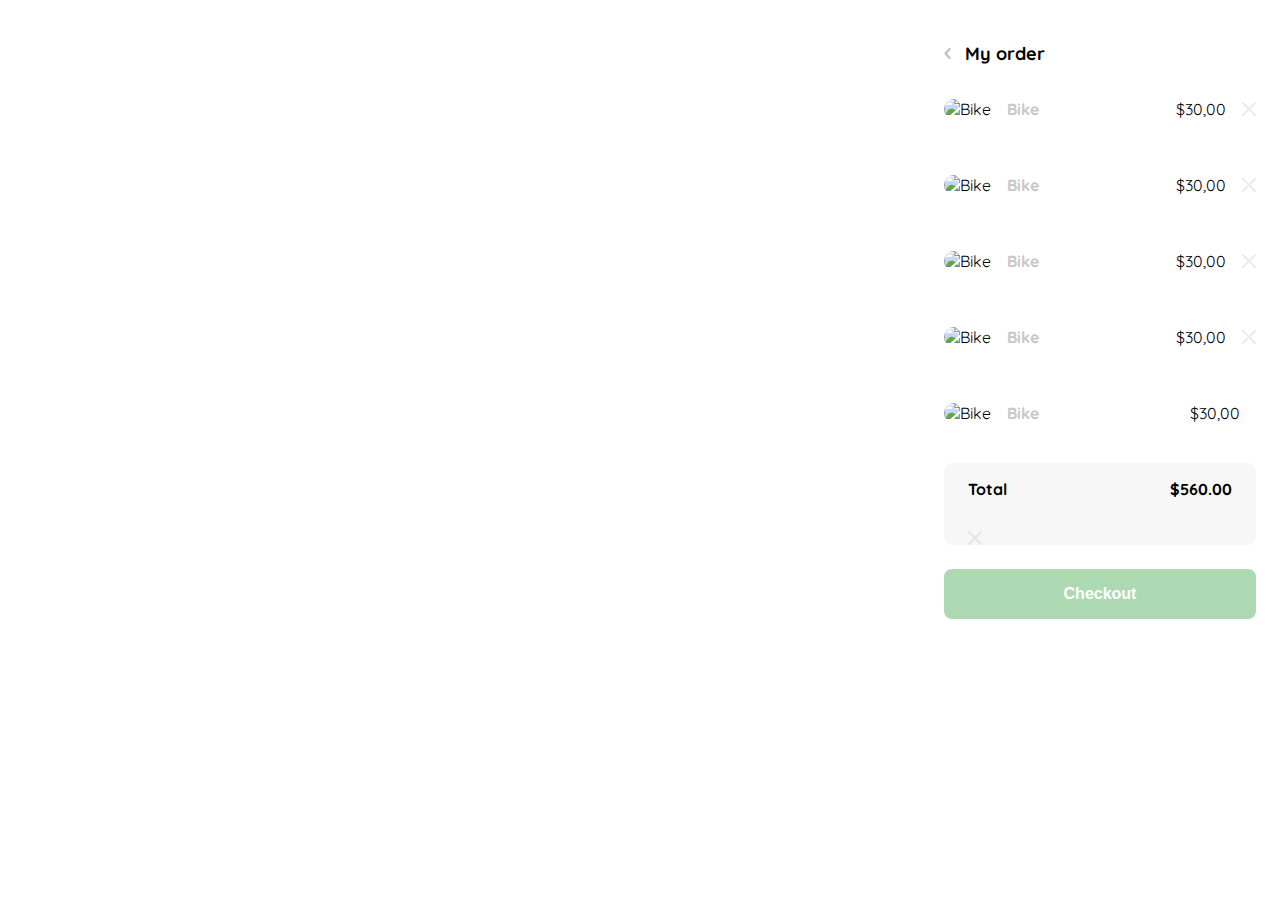
==== carrito.html @ 3cfe2cc2 "Añadido carrito" ====
<!DOCTYPE html>
<html lang="en">
<head>
    <meta charset="UTF-8">
    <meta http-equiv="X-UA-Compatible" content="IE=edge">
    <meta name="viewport" content="width=device-width, initial-scale=1.0">
    <link rel="preconnect" href="https://fonts.googleapis.com">
    <link rel="preconnect" href="https://fonts.gstatic.com" crossorigin>
    <link href="https://fonts.googleapis.com/css2?family=Quicksand:wght@300;500;700&display=swap" rel="stylesheet"> 
    <title>Document</title>
    <style>
                        :root{
            --white: #FFFFFF;
            --black: #000000;
            --dark: #232830;
            --very-light-pink: #C7C7C7;
            --text-input-field: #F7F7F7;
            --hospital-green: #ACD9B2;
        }
        body{
            margin: 0;
            font-family: 'Quicksand', sans-serif;
        }
        .product-detail{
            width: 360px;
            padding: 24px;
            position: absolute;
            right: 0;
            box-sizing: border-box;
        }
        .tittle{    
            font-size: large;
            font-weight: bold;
        }
        .tittle-container{
            display: flex;
        }
        .tittle-container img{
            transform:rotate(180deg);
            margin-right: 14px;
        }
        .order{
            display: grid;
            grid-template-columns: auto 1fr;
            gap: 16px;
            align-items: center;
            background-color: var(--text-input-field);
            margin-bottom: 24px;
            border-radius: 8px;
            padding: 0 24px; 
        }
        .order p:nth-child(1){
            display: flex;
            flex-direction: column;
        }
        .order p span:nth-child(1){
            font-size: medium;
            font-weight: bold;
        }
        .order p:nth-child(2){
            text-align: end;
            font-weight: bold;
        }
        .shopping-cart{
            display: grid;
            grid-template-columns: auto 1fr auto auto;
            gap: 16px;
            margin-bottom: 24px;
            align-items:center ;
        }
        .shopping-cart figure{
            margin: 0;
        }
        .shopping-cart figure img{
            width: 70px;
            height: 70px;
            border-radius: 20px;
            object-fit: cover;
        }
        .shopping-cart p:nth-child(2){
            color: var(--very-light-pink);
        }
        .shopping-cart p:nth-child(2){
            font-size: medium;
            font-weight: bold;
        }
        .primary-button{
            background-color: var(--hospital-green);
            border-radius: 8px;
            border: none;
            color: var(--white);
            width: 100%;
            cursor: pointer;
            font-size: var(--md);
            font-weight: bold;
            height: 50px;
        }

        @media(max-width: 640px){
            .product-detail{
                width: 100%;
            }
        }
    </style>
</head>
<body>
    <aside class="product-detail">
        <div class="tittle-container">
            <img src="./icons/flechita.svg" alt="arrow">     
            <p class="tittle">My order</p>
        </div>

        <div class="shopping-cart">
            <figure>
                <img src="https://images.pexels.com/photos/100582/pexels-photo-100582.jpeg?auto=compress&cs=tinysrgb&w=1260&h=750&dpr=1" alt="Bike">
            </figure>
            <p>Bike</p>
            <p>$30,00</p>
            <img src="./icons/icon_close.png" alt="close">
        </div>

        <div class="shopping-cart">
            <figure>
                <img src="https://images.pexels.com/photos/100582/pexels-photo-100582.jpeg?auto=compress&cs=tinysrgb&w=1260&h=750&dpr=1" alt="Bike">
            </figure>
            <p>Bike</p>
            <p>$30,00</p>
            <img src="./icons/icon_close.png" alt="close">
        </div>

        <div class="shopping-cart">
            <figure>
                <img src="https://images.pexels.com/photos/100582/pexels-photo-100582.jpeg?auto=compress&cs=tinysrgb&w=1260&h=750&dpr=1" alt="Bike">
            </figure>
            <p>Bike</p>
            <p>$30,00</p>
            <img src="./icons/icon_close.png" alt="close">
        </div>

        <div class="shopping-cart">
            <figure>
                <img src="https://images.pexels.com/photos/100582/pexels-photo-100582.jpeg?auto=compress&cs=tinysrgb&w=1260&h=750&dpr=1" alt="Bike">
            </figure>
            <p>Bike</p>
            <p>$30,00</p>
            <img src="./icons/icon_close.png" alt="close">
        </div>

        <div class="shopping-cart">
            <figure>
                <img src="https://images.pexels.com/photos/100582/pexels-photo-100582.jpeg?auto=compress&cs=tinysrgb&w=1260&h=750&dpr=1" alt="Bike">
            </figure>
            <p>Bike</p>
            <p>$30,00</p>
        </div>
        <div class="order">
            <p>
                <span>Total</span>
            </p>
            <p>$560.00</p>
            <img src="./icons/icon_close.png" alt="close">
        </div>
        <button class="primary-button">
            Checkout
        </button>
    </div>
    
</div>
    </aside>
</body>
</html>
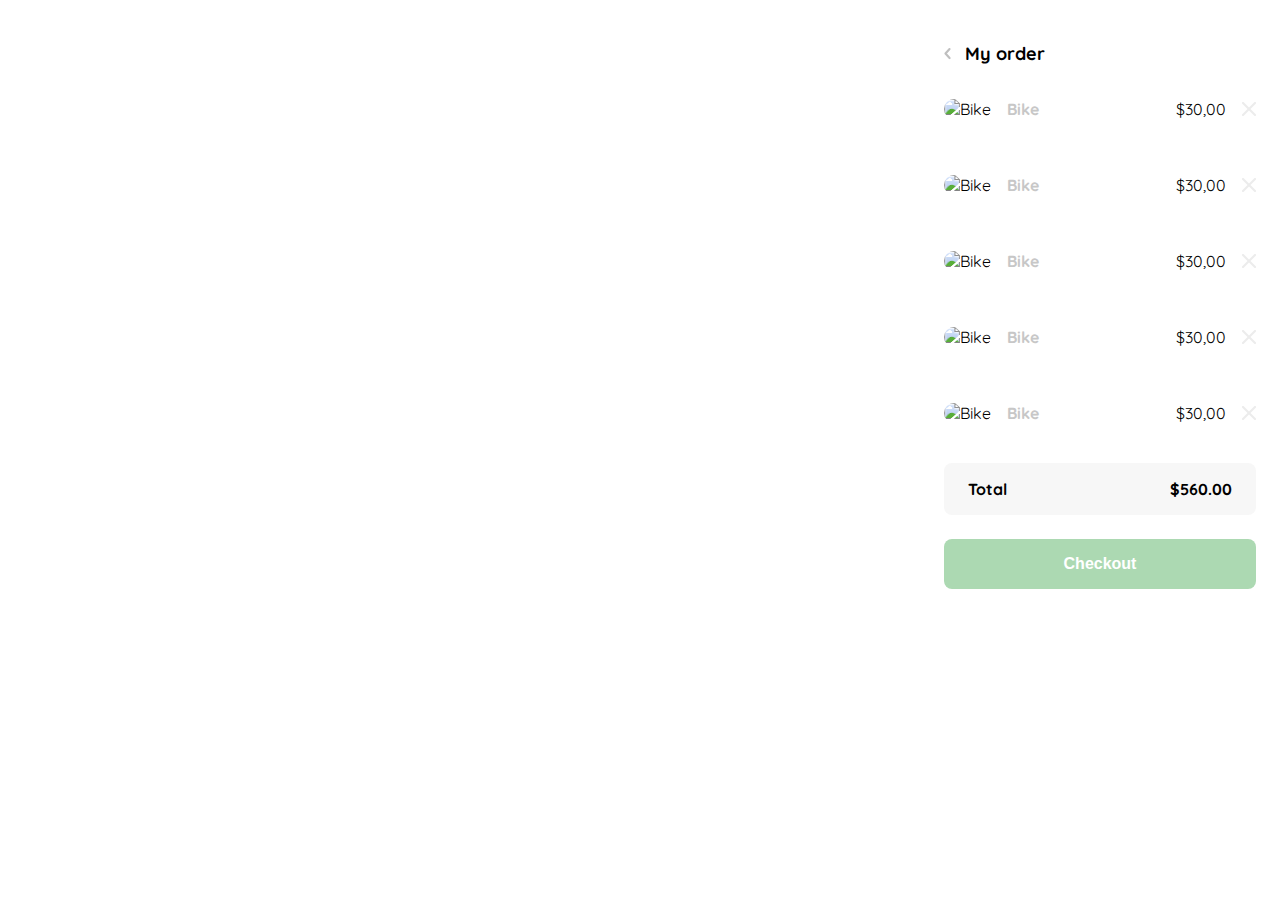
==== commit 72ae0083: "Se usaron funciones para activar cierto menu y asi los demas al clickearlos cuando uno este activo, " ====
--- a/carrito.html
+++ b/carrito.html
@@ -152,13 +152,13 @@
             </figure>
             <p>Bike</p>
             <p>$30,00</p>
+            <img src="./icons/icon_close.png" alt="close">
         </div>
         <div class="order">
             <p>
                 <span>Total</span>
             </p>
             <p>$560.00</p>
-            <img src="./icons/icon_close.png" alt="close">
         </div>
         <button class="primary-button">
             Checkout
